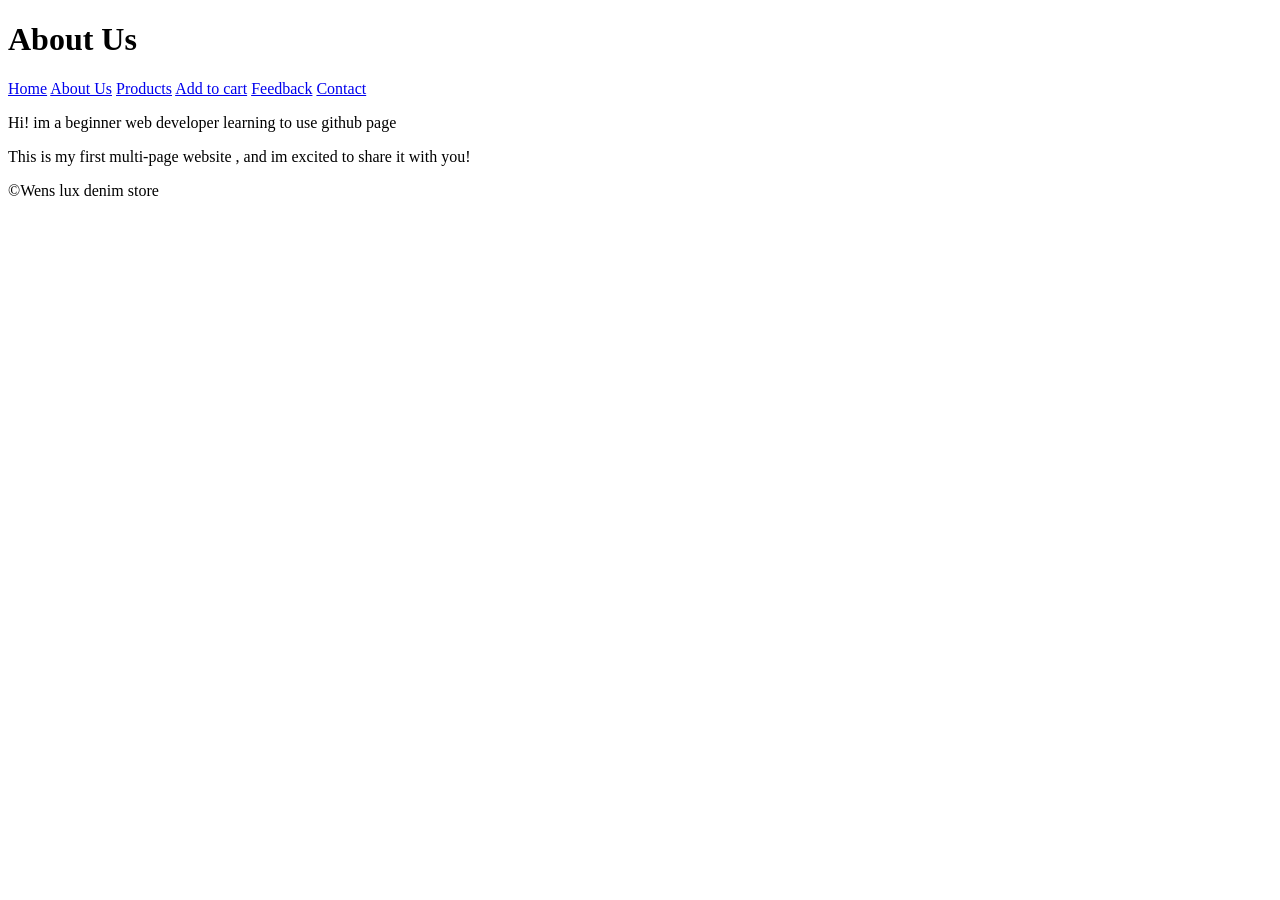
==== About us .html @ f3ff8e20 "Added About and Contact pages with the navigation" ====
<!DOCTYPE html>
<html lang="en"> 
    <head>
        <meta charset="UTF-8">
        <meta name="viewpoint"content="width=device-width,initial-scale=1.0">
        <title>About Us </title>
    </head>
    <body>
        <header>
            <h1>About Us</h1>
            <nav>
                <a href="index.html">Home</a>
                <a href="About us .html">About Us</a>
                <a href="Products .html">Products</a>
                <a href="Add to cart. html">Add to cart</a>
                <a href="Feedback.html">Feedback</a>
                <a href="Contact .html">Contact</a>
            </nav>
        </header>

        <main>
            <p>Hi! im a beginner web developer learning to use github page</p>
            <p>This is my first multi-page website , and im excited to share it with you!</p>
        </main>

<footer>
    <p>&copy;Wens lux denim store</p>
</footer>
    </body>   
</html>
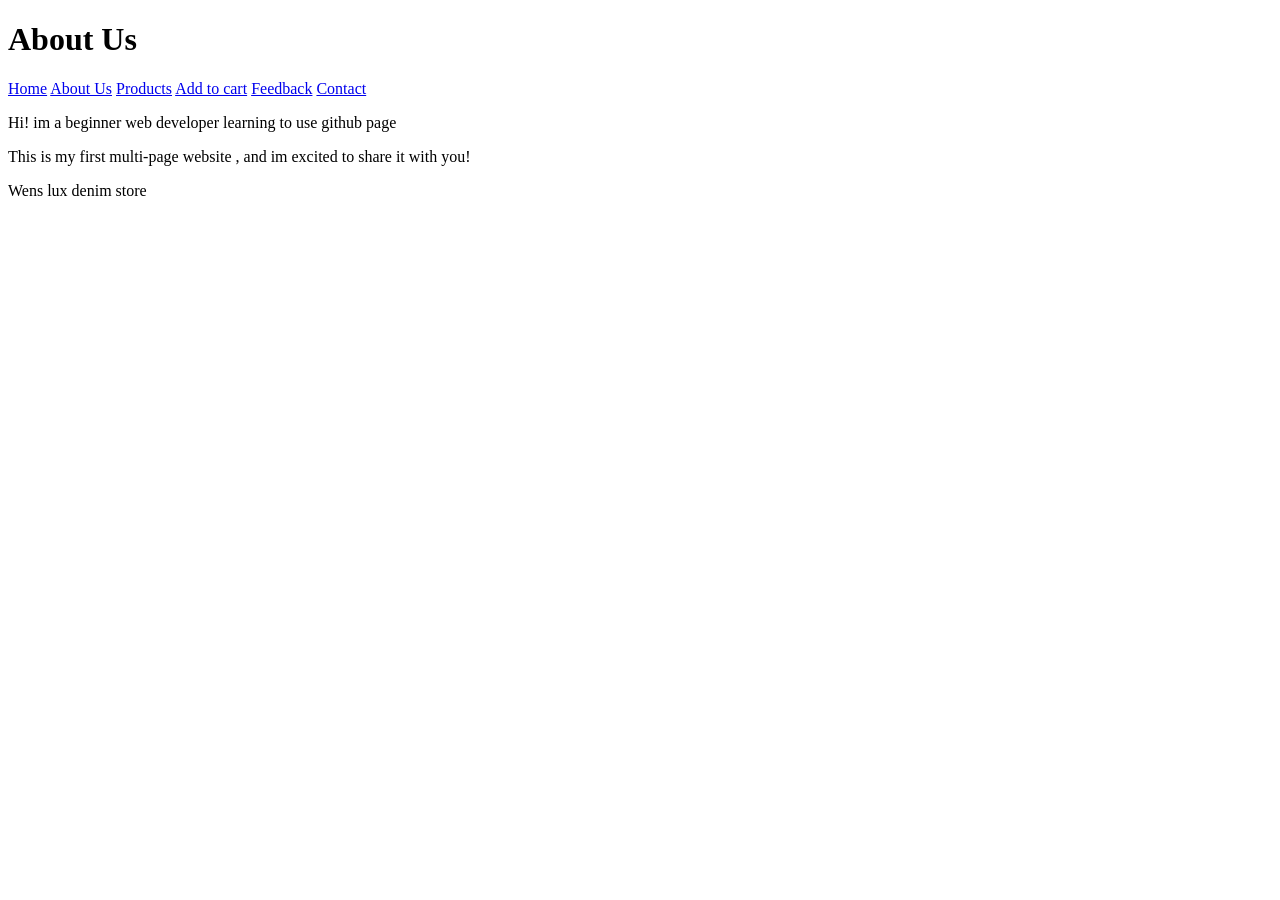
==== commit 8f8c629f: "Added About and Contact pages with the navigation" ====
--- a/About us .html
+++ b/About us .html
@@ -24,7 +24,7 @@
         </main>
 
 <footer>
-    <p>&copy;Wens lux denim store</p>
+    <p>Wens lux denim store</p>
 </footer>
     </body>   
-</html>+</html>
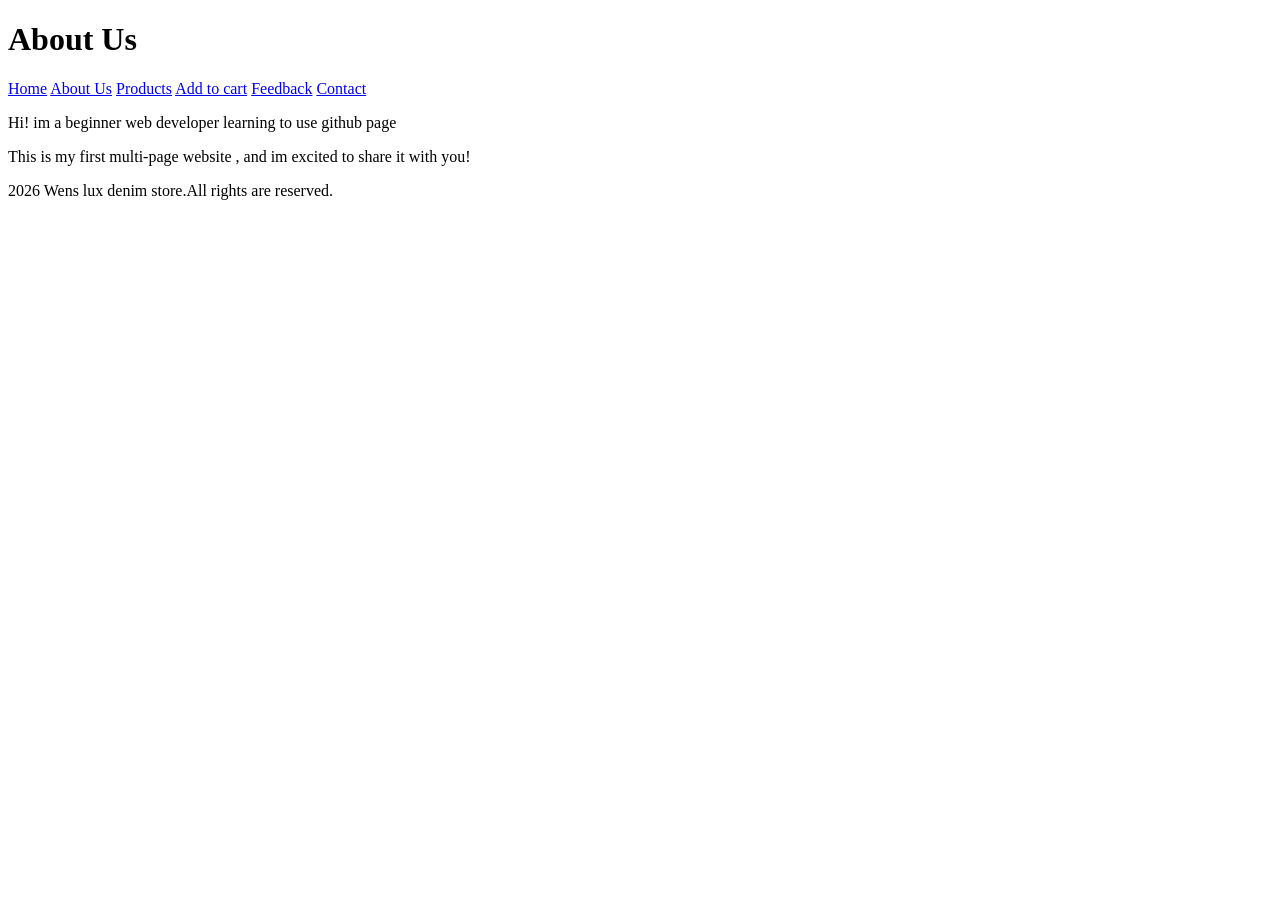
==== commit 3ed54136: "Added About and Contact pages with navigation" ====
--- a/About us .html
+++ b/About us .html
@@ -24,7 +24,7 @@
         </main>
 
 <footer>
-    <p>Wens lux denim store</p>
+    <p>2026 Wens lux denim store.All rights are reserved.</p>
 </footer>
     </body>   
 </html>
